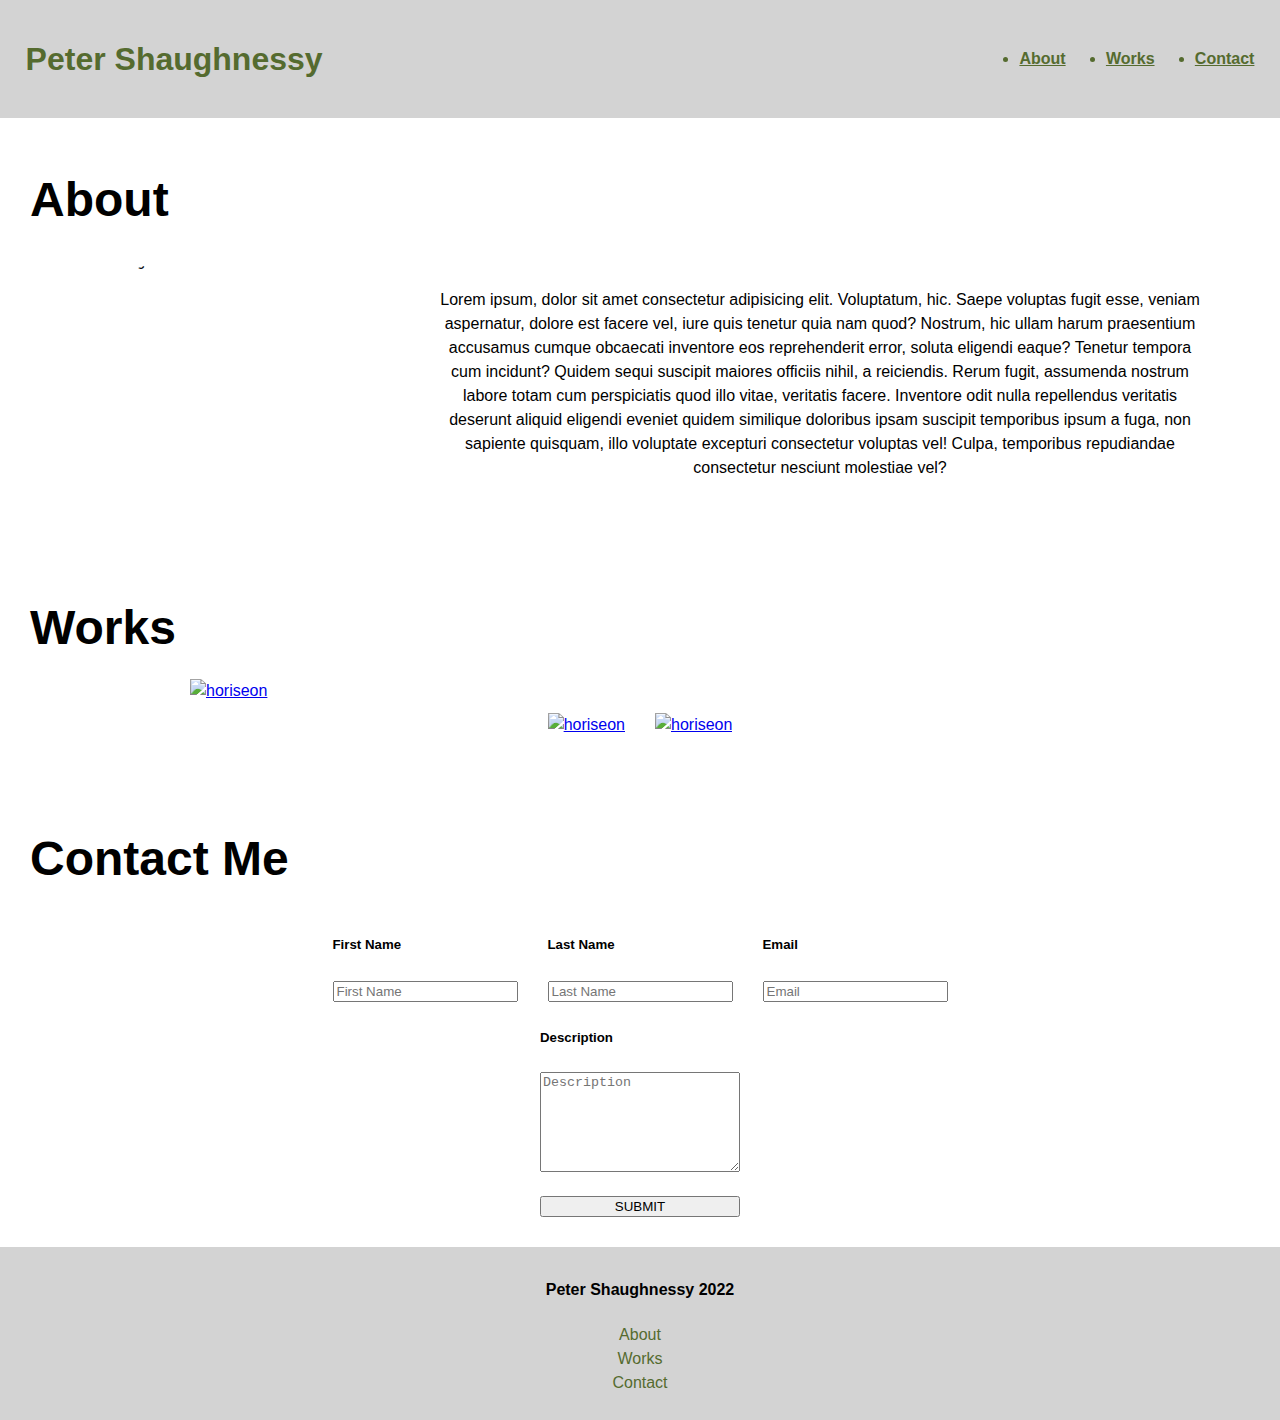
==== index.html @ f5f2b42d "created new assets folder" ====
<!DOCTYPE html>
<html lang="en">
  <head>
    
    <meta charset="UTF-8" />
    <meta http-equiv="X-UA-Compatible" content="IE=edge" />
    <meta name="viewport" content="width=device-width, initial-scale=1.0" />
    <link rel="stylesheet" href="./reset.style.css" />
    <link rel="stylesheet" href="./style.css" />
    <title>Peter Shaughnessy Portfolio</title>
  </head>
  <body>
    <header class="top header">
      <h1>Peter Shaughnessy</h1>
      <nav>
        <ul>
          <li><a href="#about">About</a></li>
          <li><a href="#works">Works</a></li>
          <li><a href="#contact">Contact</a></li>
        </ul>
      </nav>
    </header>

    <main>
      <section id="about">
        <h2>About</h2>
        <div class="img-info-container">
          <img
            class="profile-pic"
            src="https://st3.depositphotos.com/6672868/13701/v/450/depositphotos_137014128-stock-illustration-user-profile-icon.jpg"
            alt="profile pic"
          />
          <p class="about-info">
            Lorem ipsum, dolor sit amet consectetur adipisicing elit.
            Voluptatum, hic. Saepe voluptas fugit esse, veniam aspernatur,
            dolore est facere vel, iure quis tenetur quia nam quod? Nostrum, hic
            ullam harum praesentium accusamus cumque obcaecati inventore eos
            reprehenderit error, soluta eligendi eaque? Tenetur tempora cum
            incidunt? Quidem sequi suscipit maiores officiis nihil, a
            reiciendis. Rerum fugit, assumenda nostrum labore totam cum
            perspiciatis quod illo vitae, veritatis facere. Inventore odit nulla
            repellendus veritatis deserunt aliquid eligendi eveniet quidem
            similique doloribus ipsam suscipit temporibus ipsum a fuga, non
            sapiente quisquam, illo voluptate excepturi consectetur voluptas
            vel! Culpa, temporibus repudiandae consectetur nesciunt molestiae
            vel?
          </p>
        </div>
      </section>

      <section id="works">
        <h2>Works</h2>
        <a href="https://prnessy23.github.io/Marketing-refactoring/">
          <img
            class="horiseon-image"
            src="./assets/img/horiseon.png"
            alt="horiseon"
          />
        </a>

        <div class="project-container">
          <div>
            <a href="https://prnessy23.github.io/Marketing-refactoring/">
              <img
                class="other-image"
                src="./assets/img/online-reputation-management.jpg"
                alt="horiseon"
              />
            </a>
          </div>

          <div>
            <a href="https://prnessy23.github.io/Marketing-refactoring/">
              <img
                class="other-image"
                src="./assets/img/search-engine-optimization.jpg"
                alt="horiseon"
              />
            </a>
          </div>
        </div>
      </section>

      <section id="contact">
        <h2>Contact Me</h2>
        <div class="contact-container">
          <div>
            <h5>First Name</h5>
            <input type="text" placeholder="First Name" />
          </div>
          <div>
            <h5>Last Name</h5>
            <input type="text" placeholder="Last Name" />
          </div>
          <div>
            <h5>Email</h5>
            <input type="text" placeholder="Email" />
          </div>
        </div>
        <div class="contact-des">
          <h5>Description</h5>
          <textarea placeholder="Description"></textarea>
          <br/>
          <button>SUBMIT</button>
        </div>
        
      </section>
    </main>

    <footer class="footer">
      <h4>Peter Shaughnessy 2022</h4>
      <div>
        <ul>
          <li><a href="#about">About</a></li>
          <li><a href="#works">Works</a></li>
          <li><a href="#contact">Contact</a></li>
        </ul>
      </div>
    </footer>
  </body>
</html>
---- style.css ----
html {
  font-size: 100%;
  line-height: 1.5rem;
  box-sizing: border-box;
  font-family: Arial, Helvetica, sans-serif;
  // Added height to 100% of page
}

body {
  margin: auto;
  padding: 0;
  min-height: 100%;
  min-width: 100%;
  background-image: url("./img/IMG_4640.jpeg");
  background-position: center;
  background-size: cover;
  background-repeat: no-repeat;
}

*,
*::before,
*::after {
  box-sizing: inherit;
}
img,
image {
  width: 100%;
  height: auto;
  display: block;
}

header {
  display: flex;
  justify-content: space-between;
  align-items: center;
  padding: 2%;
  background-color: lightgray;
  color: darkolivegreen;
}

h1 {
  font-size: 200%;
}

h2 {
  font-size: 300%;
}
nav ul {
  display: flex;
  justify-content: space-between;
  min-width: 275px;
}

nav a {
  color: darkolivegreen;
  font-weight: bold;
  text-shadow: none;
}

#about {
  padding: 30px;
}

.img-info-container {
  display: flex;
  gap: 30px;
  justify-content: space-evenly;
  flex-wrap: wrap;
}

.profile-pic {
  max-width: 300px;
  border-radius: 50%;
}

.about-info {
  width: 80%;
  max-width: 800px;
  background-color: rgb(255, 255, 255, 0.5);
  padding: 20px;
  text-align: center;
  border-radius: 10px;
}

#works {
  padding: 30px;
}

.works-info {
  width: 80%;
  max-width: 800px;
  padding: 20px;
  text-align: center;
  border-radius: 10px;
}

.horiseon-image {
  width: 80%;
  max-width: 900px;
  margin: 0 auto;
}

.other-image {
  width: 100%;
  max-width: 400px;
  margin: 10px auto;
}

.project-container {
  display: flex;
  flex-wrap: wrap;
  justify-content: center;
  gap: 30px;
}

#contact {
  padding: 30px;
}

.contact-container {
  display: flex;
  flex-wrap: wrap;
  justify-content: center;
  gap: 30px;
}

.contact-des {
  display: flex;
  flex-direction: column;
  max-width: 200px;
  justify-content: center;
  margin: 0 auto;
}

.contact-des textarea {
  height: 100px;
}

.footer {
  text-align: center;
  background-color: lightgrey;
  margin-bottom: 0;
  padding: 10px 0 25px 0;
}

.footer div ul {
  list-style-type: none;
  padding: 0;
  margin: 0;
}

.footer div ul li a {
  text-decoration: none;
  color: darkolivegreen;
}
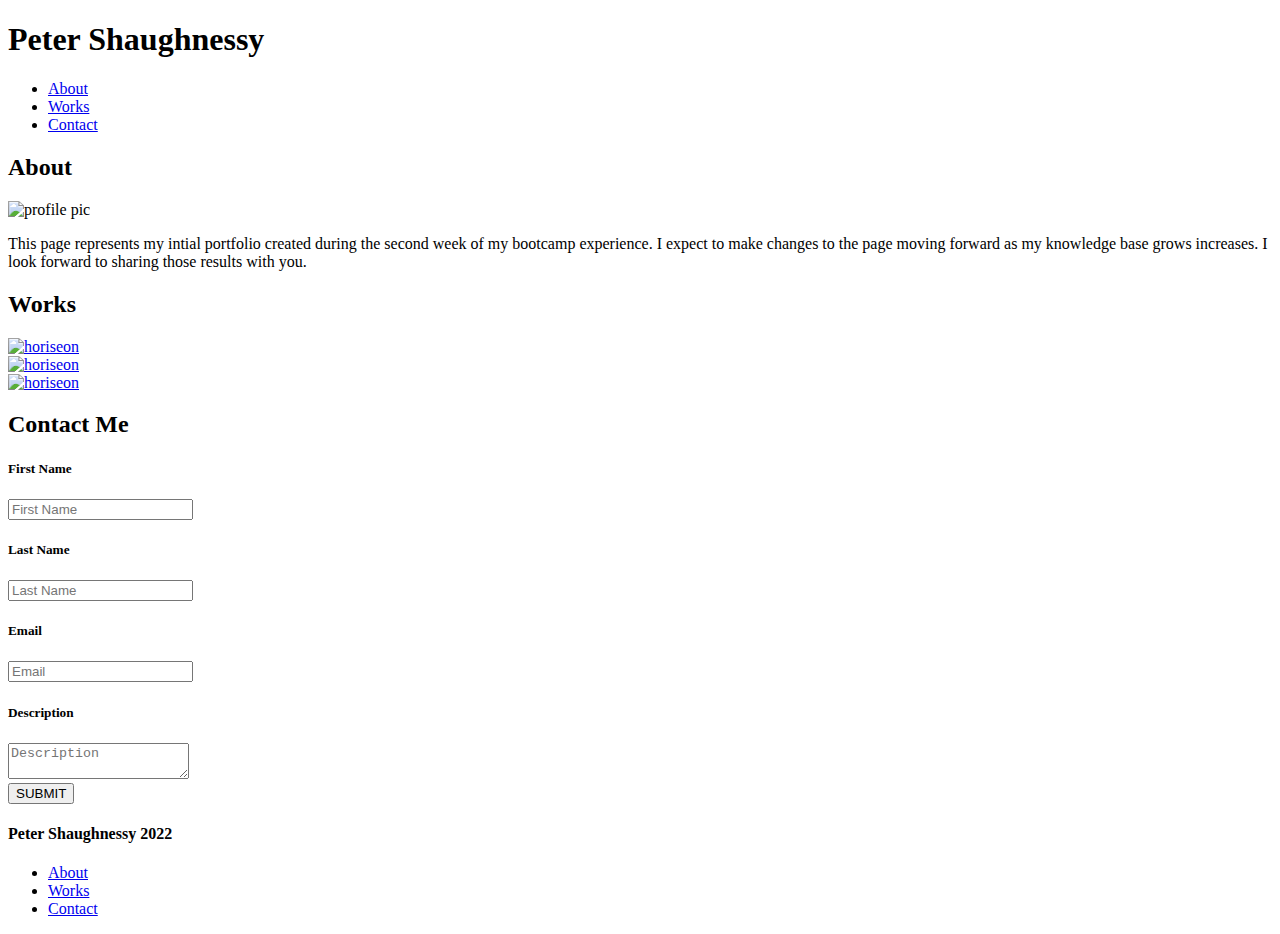
==== commit 1385cc56: "amended readme" ====
--- a/index.html
+++ b/index.html
@@ -5,8 +5,8 @@
     <meta charset="UTF-8" />
     <meta http-equiv="X-UA-Compatible" content="IE=edge" />
     <meta name="viewport" content="width=device-width, initial-scale=1.0" />
-    <link rel="stylesheet" href="./reset.style.css" />
-    <link rel="stylesheet" href="./style.css" />
+    <link rel="stylesheet" href="./Assets/style.css" />
+    <link rel="stylesheet" href="./Assets/reset.style.css" />
     <title>Peter Shaughnessy Portfolio</title>
   </head>
   <body>
@@ -31,20 +31,8 @@
             alt="profile pic"
           />
           <p class="about-info">
-            Lorem ipsum, dolor sit amet consectetur adipisicing elit.
-            Voluptatum, hic. Saepe voluptas fugit esse, veniam aspernatur,
-            dolore est facere vel, iure quis tenetur quia nam quod? Nostrum, hic
-            ullam harum praesentium accusamus cumque obcaecati inventore eos
-            reprehenderit error, soluta eligendi eaque? Tenetur tempora cum
-            incidunt? Quidem sequi suscipit maiores officiis nihil, a
-            reiciendis. Rerum fugit, assumenda nostrum labore totam cum
-            perspiciatis quod illo vitae, veritatis facere. Inventore odit nulla
-            repellendus veritatis deserunt aliquid eligendi eveniet quidem
-            similique doloribus ipsam suscipit temporibus ipsum a fuga, non
-            sapiente quisquam, illo voluptate excepturi consectetur voluptas
-            vel! Culpa, temporibus repudiandae consectetur nesciunt molestiae
-            vel?
-          </p>
+            This page represents my intial portfolio created during the second week of my bootcamp experience. I expect to make changes to the page moving forward as my knowledge base grows increases. I look forward to sharing those results with you. 
+           </p>
         </div>
       </section>
 
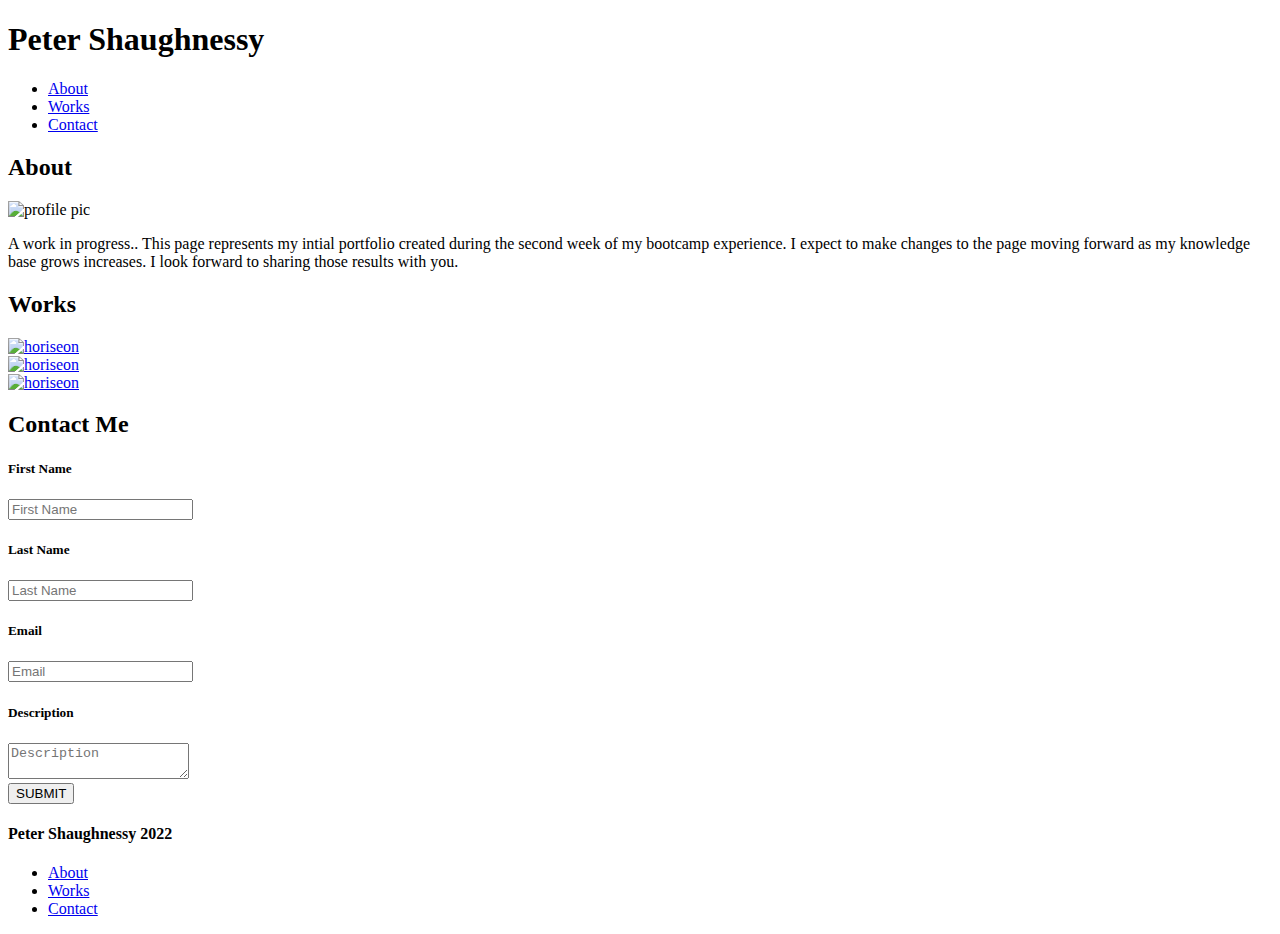
==== commit d9e8c573: "readme" ====
--- a/index.html
+++ b/index.html
@@ -31,6 +31,7 @@
             alt="profile pic"
           />
           <p class="about-info">
+            A work in progress..
             This page represents my intial portfolio created during the second week of my bootcamp experience. I expect to make changes to the page moving forward as my knowledge base grows increases. I look forward to sharing those results with you. 
            </p>
         </div>
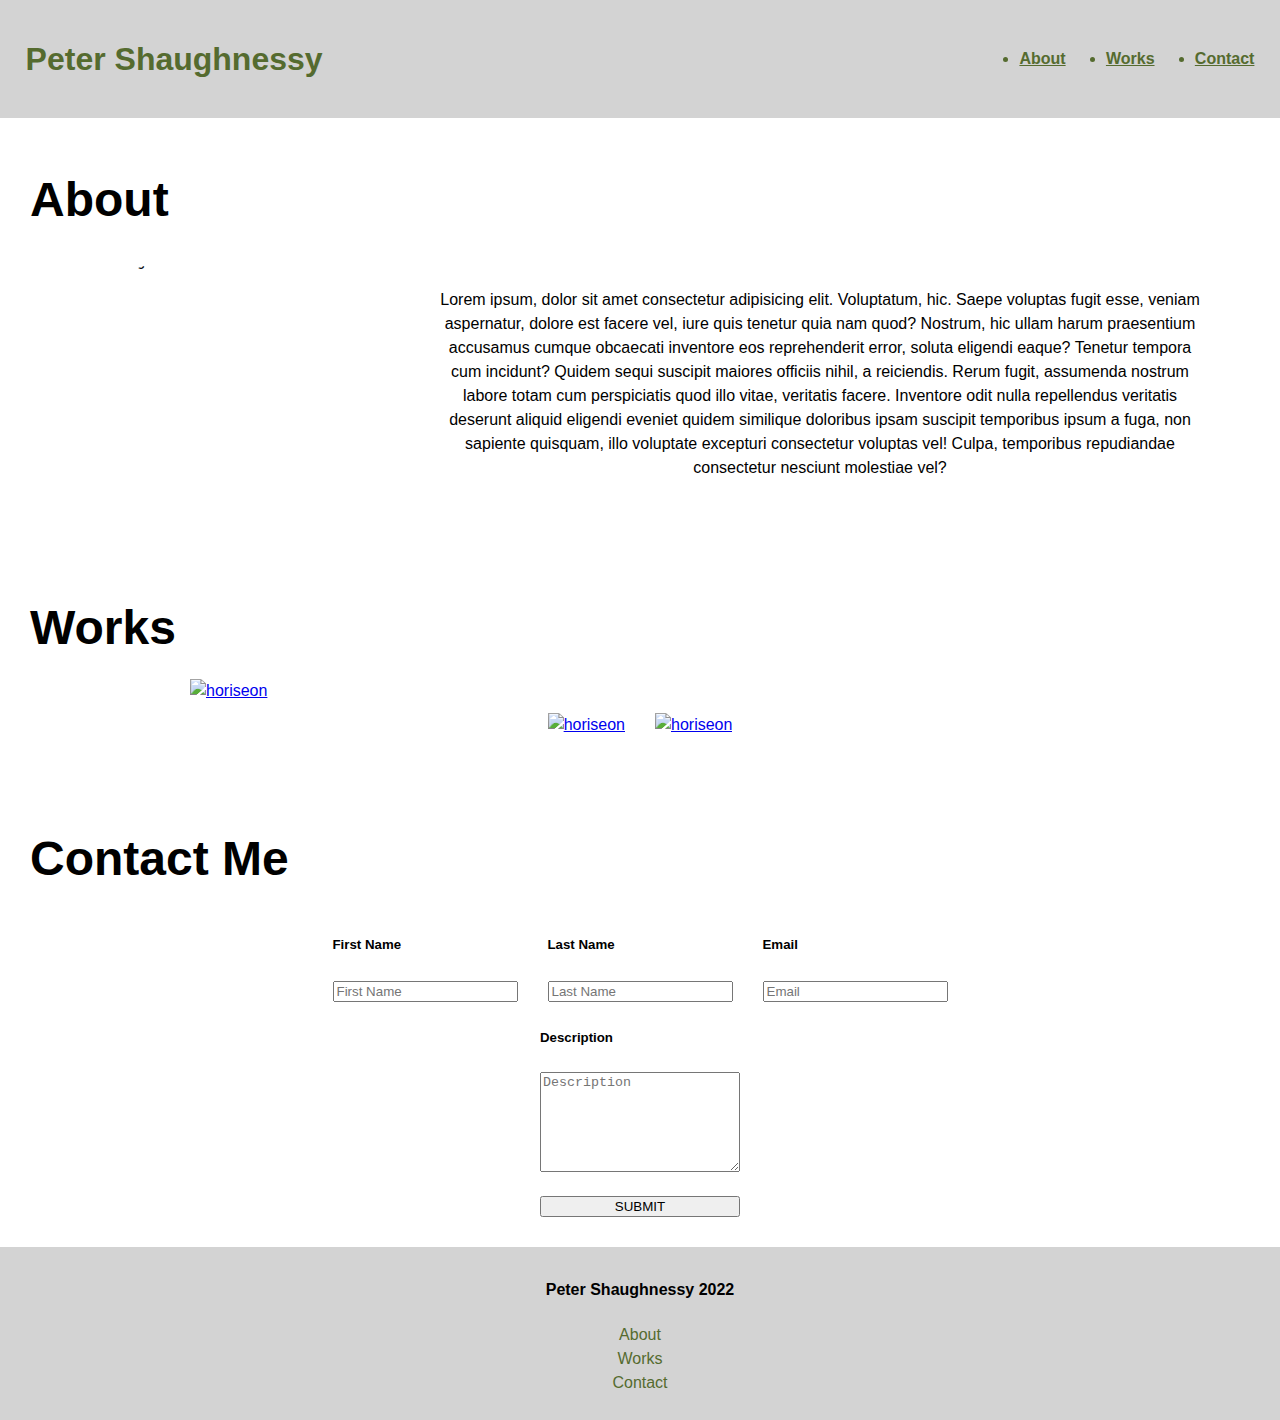
==== commit 843ffb6b: "moved html from assets folder" ====
--- a/index.html
+++ b/index.html
@@ -1,12 +1,11 @@
 <!DOCTYPE html>
 <html lang="en">
   <head>
-    
     <meta charset="UTF-8" />
     <meta http-equiv="X-UA-Compatible" content="IE=edge" />
     <meta name="viewport" content="width=device-width, initial-scale=1.0" />
-    <link rel="stylesheet" href="./Assets/style.css" />
-    <link rel="stylesheet" href="./Assets/reset.style.css" />
+    <link rel="stylesheet" href="reset.style.css" />
+    <link rel="stylesheet" href="style.css" />
     <title>Peter Shaughnessy Portfolio</title>
   </head>
   <body>
@@ -31,9 +30,20 @@
             alt="profile pic"
           />
           <p class="about-info">
-            A work in progress..
-            This page represents my intial portfolio created during the second week of my bootcamp experience. I expect to make changes to the page moving forward as my knowledge base grows increases. I look forward to sharing those results with you. 
-           </p>
+            Lorem ipsum, dolor sit amet consectetur adipisicing elit.
+            Voluptatum, hic. Saepe voluptas fugit esse, veniam aspernatur,
+            dolore est facere vel, iure quis tenetur quia nam quod? Nostrum, hic
+            ullam harum praesentium accusamus cumque obcaecati inventore eos
+            reprehenderit error, soluta eligendi eaque? Tenetur tempora cum
+            incidunt? Quidem sequi suscipit maiores officiis nihil, a
+            reiciendis. Rerum fugit, assumenda nostrum labore totam cum
+            perspiciatis quod illo vitae, veritatis facere. Inventore odit nulla
+            repellendus veritatis deserunt aliquid eligendi eveniet quidem
+            similique doloribus ipsam suscipit temporibus ipsum a fuga, non
+            sapiente quisquam, illo voluptate excepturi consectetur voluptas
+            vel! Culpa, temporibus repudiandae consectetur nesciunt molestiae
+            vel?
+          </p>
         </div>
       </section>
 
--- a/style.css
+++ b/style.css
@@ -0,0 +1,154 @@
+html {
+  font-size: 100%;
+  line-height: 1.5rem;
+  box-sizing: border-box;
+  font-family: Arial, Helvetica, sans-serif;
+}
+
+body {
+  margin: auto;
+  padding: 0;
+  min-height: 100%;
+  min-width: 100%;
+  background-image: url("./img/IMG_4640.jpeg");
+  background-position: center;
+  background-size: cover;
+  background-repeat: no-repeat;
+}
+
+*,
+*::before,
+*::after {
+  box-sizing: inherit;
+}
+img,
+image {
+  width: 100%;
+  height: auto;
+  display: block;
+}
+
+header {
+  display: flex;
+  justify-content: space-between;
+  align-items: center;
+  padding: 2%;
+  background-color: lightgray;
+  color: darkolivegreen;
+}
+
+h1 {
+  font-size: 200%;
+}
+
+h2 {
+  font-size: 300%;
+}
+nav ul {
+  display: flex;
+  justify-content: space-between;
+  min-width: 275px;
+}
+
+nav a {
+  color: darkolivegreen;
+  font-weight: bold;
+  text-shadow: none;
+}
+
+#about {
+  padding: 30px;
+}
+
+.img-info-container {
+  display: flex;
+  gap: 30px;
+  justify-content: space-evenly;
+  flex-wrap: wrap;
+}
+
+.profile-pic {
+  max-width: 300px;
+  border-radius: 50%;
+}
+
+.about-info {
+  width: 80%;
+  max-width: 800px;
+  background-color: rgb(255, 255, 255, 0.5);
+  padding: 20px;
+  text-align: center;
+  border-radius: 10px;
+}
+
+#works {
+  padding: 30px;
+}
+
+.works-info {
+  width: 80%;
+  max-width: 800px;
+  padding: 20px;
+  text-align: center;
+  border-radius: 10px;
+}
+
+.horiseon-image {
+  width: 80%;
+  max-width: 900px;
+  margin: 0 auto;
+}
+
+.other-image {
+  width: 100%;
+  max-width: 400px;
+  margin: 10px auto;
+}
+
+.project-container {
+  display: flex;
+  flex-wrap: wrap;
+  justify-content: center;
+  gap: 30px;
+}
+
+#contact {
+  padding: 30px;
+}
+
+.contact-container {
+  display: flex;
+  flex-wrap: wrap;
+  justify-content: center;
+  gap: 30px;
+}
+
+.contact-des {
+  display: flex;
+  flex-direction: column;
+  max-width: 200px;
+  justify-content: center;
+  margin: 0 auto;
+}
+
+.contact-des textarea {
+  height: 100px;
+}
+
+.footer {
+  text-align: center;
+  background-color: lightgrey;
+  margin-bottom: 0;
+  padding: 10px 0 25px 0;
+}
+
+.footer div ul {
+  list-style-type: none;
+  padding: 0;
+  margin: 0;
+}
+
+.footer div ul li a {
+  text-decoration: none;
+  color: darkolivegreen;
+}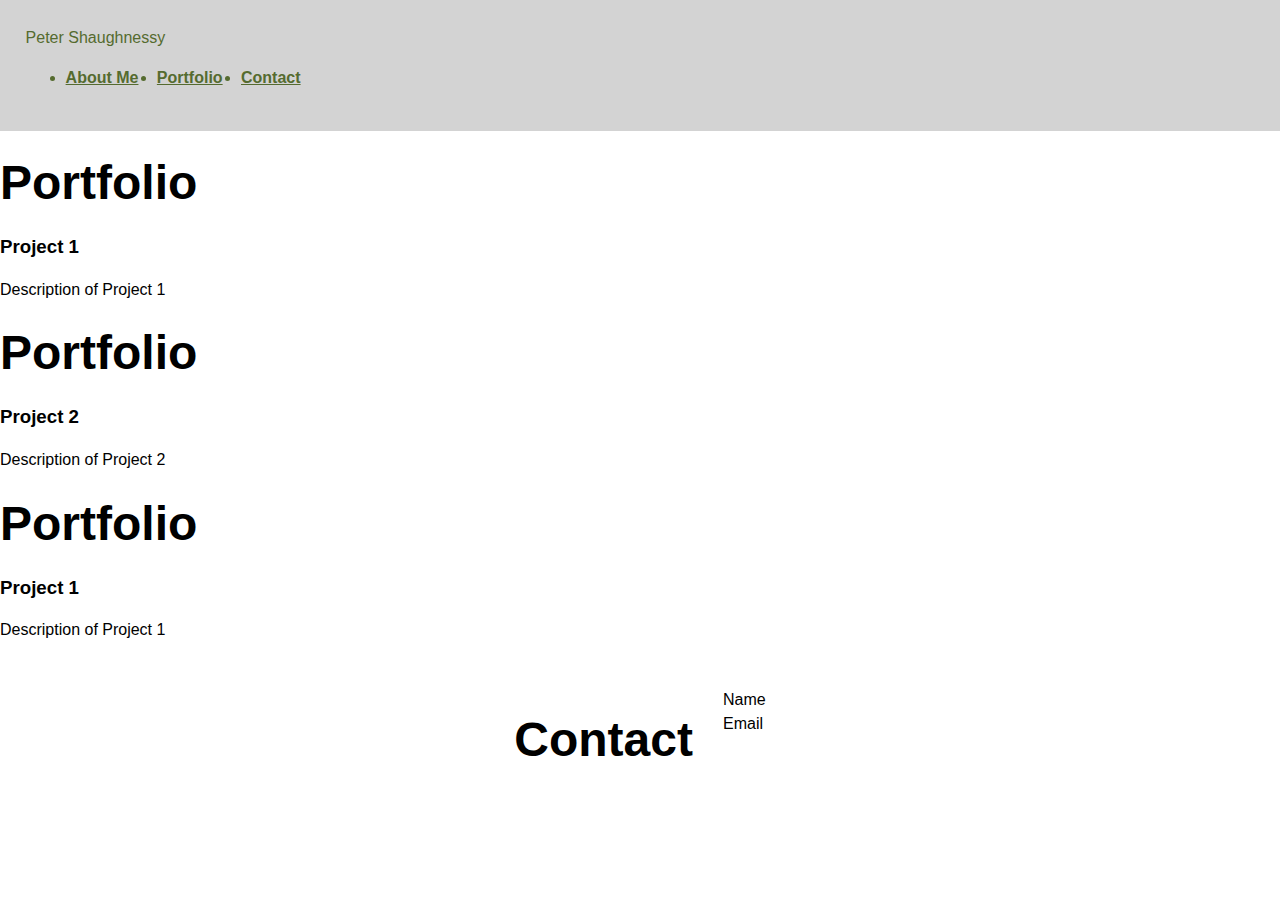
==== commit 0e517d64: "trying new html and css code" ====
--- a/index.html
+++ b/index.html
@@ -1,120 +1,69 @@
 <!DOCTYPE html>
-<html lang="en">
+<html>
   <head>
-    <meta charset="UTF-8" />
-    <meta http-equiv="X-UA-Compatible" content="IE=edge" />
-    <meta name="viewport" content="width=device-width, initial-scale=1.0" />
-    <link rel="stylesheet" href="reset.style.css" />
-    <link rel="stylesheet" href="style.css" />
-    <title>Peter Shaughnessy Portfolio</title>
+    <meta charset="UTF-8">
+    <meta name="viewport" content="width=device-width, initial-scale=1.0">
+    <meta http-equiv="X-UA-Compatible" content="ie=edge">
+    <link rel="stylesheet" href= "assets/style.css">
+    <title>Peter Shaughnessy - Portfolio</title>
   </head>
   <body>
-    <header class="top header">
-      <h1>Peter Shaughnessy</h1>
-      <nav>
-        <ul>
-          <li><a href="#about">About</a></li>
-          <li><a href="#works">Works</a></li>
-          <li><a href="#contact">Contact</a></li>
-        </ul>
-      </nav>
+    <header>
+      <div class="header-container">
+        <div class="image">
+          <hi> Peter Shaughnessy</hi>
+          </div>
+          <nav>  
+          <ul> 
+            <li><a href="about me">About Me</a></li> 
+            <li><a href="portfolio">Portfolio</a></li> 
+            <li><a href="contact">Contact</a></li> 
+           </ul> 
+          </nav> 
+        </div>
     </header>
+    <main>
+      <section id="portfolio">
+        <div class="portfolio-container">
+          <h2>Portfolio</h2>
+          <div class="project">
+            <a href="project 1"></a>
+            <h3>Project 1</h3>
+              <p>Description of Project 1</p>
+          </div>
+          <div class="portfolio-container">
+            <h2>Portfolio</h2>
+            <div class="project">
+              <a href="project 2"></a>
+              <h3>Project 2</h3>
+                <p>Description of Project 2</p>
+                <div class="portfolio-container">
+                  <h2>Portfolio</h2>
+                  <div class="project">
+                    <a href="project 1"></a>
+                    <h3>Project 1</h3>
+                      <p>Description of Project 1</p>
+                  </div>
+                  <section id="contact">
+                    <div class="contact-container">
+                      <h2>Contact</h2>
+                      <form id="contact-form">
+                        <div class="form-field">
+                          <label for ="name">Name</label>
+                          <form id="contact-form">
+                            <div class="form-field">
+                              <label for ="email">Email</label>
+                             </div>
 
-    <main>
-      <section id="about">
-        <h2>About</h2>
-        <div class="img-info-container">
-          <img
-            class="profile-pic"
-            src="https://st3.depositphotos.com/6672868/13701/v/450/depositphotos_137014128-stock-illustration-user-profile-icon.jpg"
-            alt="profile pic"
-          />
-          <p class="about-info">
-            Lorem ipsum, dolor sit amet consectetur adipisicing elit.
-            Voluptatum, hic. Saepe voluptas fugit esse, veniam aspernatur,
-            dolore est facere vel, iure quis tenetur quia nam quod? Nostrum, hic
-            ullam harum praesentium accusamus cumque obcaecati inventore eos
-            reprehenderit error, soluta eligendi eaque? Tenetur tempora cum
-            incidunt? Quidem sequi suscipit maiores officiis nihil, a
-            reiciendis. Rerum fugit, assumenda nostrum labore totam cum
-            perspiciatis quod illo vitae, veritatis facere. Inventore odit nulla
-            repellendus veritatis deserunt aliquid eligendi eveniet quidem
-            similique doloribus ipsam suscipit temporibus ipsum a fuga, non
-            sapiente quisquam, illo voluptate excepturi consectetur voluptas
-            vel! Culpa, temporibus repudiandae consectetur nesciunt molestiae
-            vel?
-          </p>
+                      </form>
+                    </div>
+                  </section>
+            </div>
         </div>
-      </section>
+</section>
+    
+    
+</body>
+</html>
 
-      <section id="works">
-        <h2>Works</h2>
-        <a href="https://prnessy23.github.io/Marketing-refactoring/">
-          <img
-            class="horiseon-image"
-            src="./assets/img/horiseon.png"
-            alt="horiseon"
-          />
-        </a>
-
-        <div class="project-container">
-          <div>
-            <a href="https://prnessy23.github.io/Marketing-refactoring/">
-              <img
-                class="other-image"
-                src="./assets/img/online-reputation-management.jpg"
-                alt="horiseon"
-              />
-            </a>
-          </div>
-
-          <div>
-            <a href="https://prnessy23.github.io/Marketing-refactoring/">
-              <img
-                class="other-image"
-                src="./assets/img/search-engine-optimization.jpg"
-                alt="horiseon"
-              />
-            </a>
-          </div>
-        </div>
-      </section>
-
-      <section id="contact">
-        <h2>Contact Me</h2>
-        <div class="contact-container">
-          <div>
-            <h5>First Name</h5>
-            <input type="text" placeholder="First Name" />
-          </div>
-          <div>
-            <h5>Last Name</h5>
-            <input type="text" placeholder="Last Name" />
-          </div>
-          <div>
-            <h5>Email</h5>
-            <input type="text" placeholder="Email" />
-          </div>
-        </div>
-        <div class="contact-des">
-          <h5>Description</h5>
-          <textarea placeholder="Description"></textarea>
-          <br/>
-          <button>SUBMIT</button>
-        </div>
-        
-      </section>
-    </main>
-
-    <footer class="footer">
-      <h4>Peter Shaughnessy 2022</h4>
-      <div>
-        <ul>
-          <li><a href="#about">About</a></li>
-          <li><a href="#works">Works</a></li>
-          <li><a href="#contact">Contact</a></li>
-        </ul>
-      </div>
-    </footer>
-  </body>
-</html>
+  --- a/assets/style.css
+++ b/assets/style.css
@@ -0,0 +1,155 @@
+html {
+  font-size: 100%;
+  line-height: 1.5rem;
+  box-sizing: border-box;
+  font-family: Arial, Helvetica, sans-serif;
+  // Added height to 100% of page
+}
+
+body {
+  margin: auto;
+  padding: 0;
+  min-height: 100%;
+  min-width: 100%;
+  background-image: url("./img/IMG_4640.jpeg");
+  background-position: center;
+  background-size: cover;
+  background-repeat: no-repeat;
+}
+
+*,
+*::before,
+*::after {
+  box-sizing: inherit;
+}
+img,
+image {
+  width: 100%;
+  height: auto;
+  display: block;
+}
+
+header {
+  display: flex;
+  justify-content: space-between;
+  align-items: center;
+  padding: 2%;
+  background-color: lightgray;
+  color: darkolivegreen;
+}
+
+h1 {
+  font-size: 200%;
+}
+
+h2 {
+  font-size: 300%;
+}
+nav ul {
+  display: flex;
+  justify-content: space-between;
+  min-width: 275px;
+}
+
+nav a {
+  color: darkolivegreen;
+  font-weight: bold;
+  text-shadow: none;
+}
+
+#about {
+  padding: 30px;
+}
+
+.img-info-container {
+  display: flex;
+  gap: 30px;
+  justify-content: space-evenly;
+  flex-wrap: wrap;
+}
+
+.profile-pic {
+  max-width: 300px;
+  border-radius: 50%;
+}
+
+.about-info {
+  width: 80%;
+  max-width: 800px;
+  background-color: rgb(255, 255, 255, 0.5);
+  padding: 20px;
+  text-align: center;
+  border-radius: 10px;
+}
+
+#works {
+  padding: 30px;
+}
+
+.works-info {
+  width: 80%;
+  max-width: 800px;
+  padding: 20px;
+  text-align: center;
+  border-radius: 10px;
+}
+
+.horiseon-image {
+  width: 80%;
+  max-width: 900px;
+  margin: 0 auto;
+}
+
+.other-image {
+  width: 100%;
+  max-width: 400px;
+  margin: 10px auto;
+}
+
+.project-container {
+  display: flex;
+  flex-wrap: wrap;
+  justify-content: center;
+  gap: 30px;
+}
+
+#contact {
+  padding: 30px;
+}
+
+.contact-container {
+  display: flex;
+  flex-wrap: wrap;
+  justify-content: center;
+  gap: 30px;
+}
+
+.contact-des {
+  display: flex;
+  flex-direction: column;
+  max-width: 200px;
+  justify-content: center;
+  margin: 0 auto;
+}
+
+.contact-des textarea {
+  height: 100px;
+}
+
+.footer {
+  text-align: center;
+  background-color: lightgrey;
+  margin-bottom: 0;
+  padding: 10px 0 25px 0;
+}
+
+.footer div ul {
+  list-style-type: none;
+  padding: 0;
+  margin: 0;
+}
+
+.footer div ul li a {
+  text-decoration: none;
+  color: darkolivegreen;
+}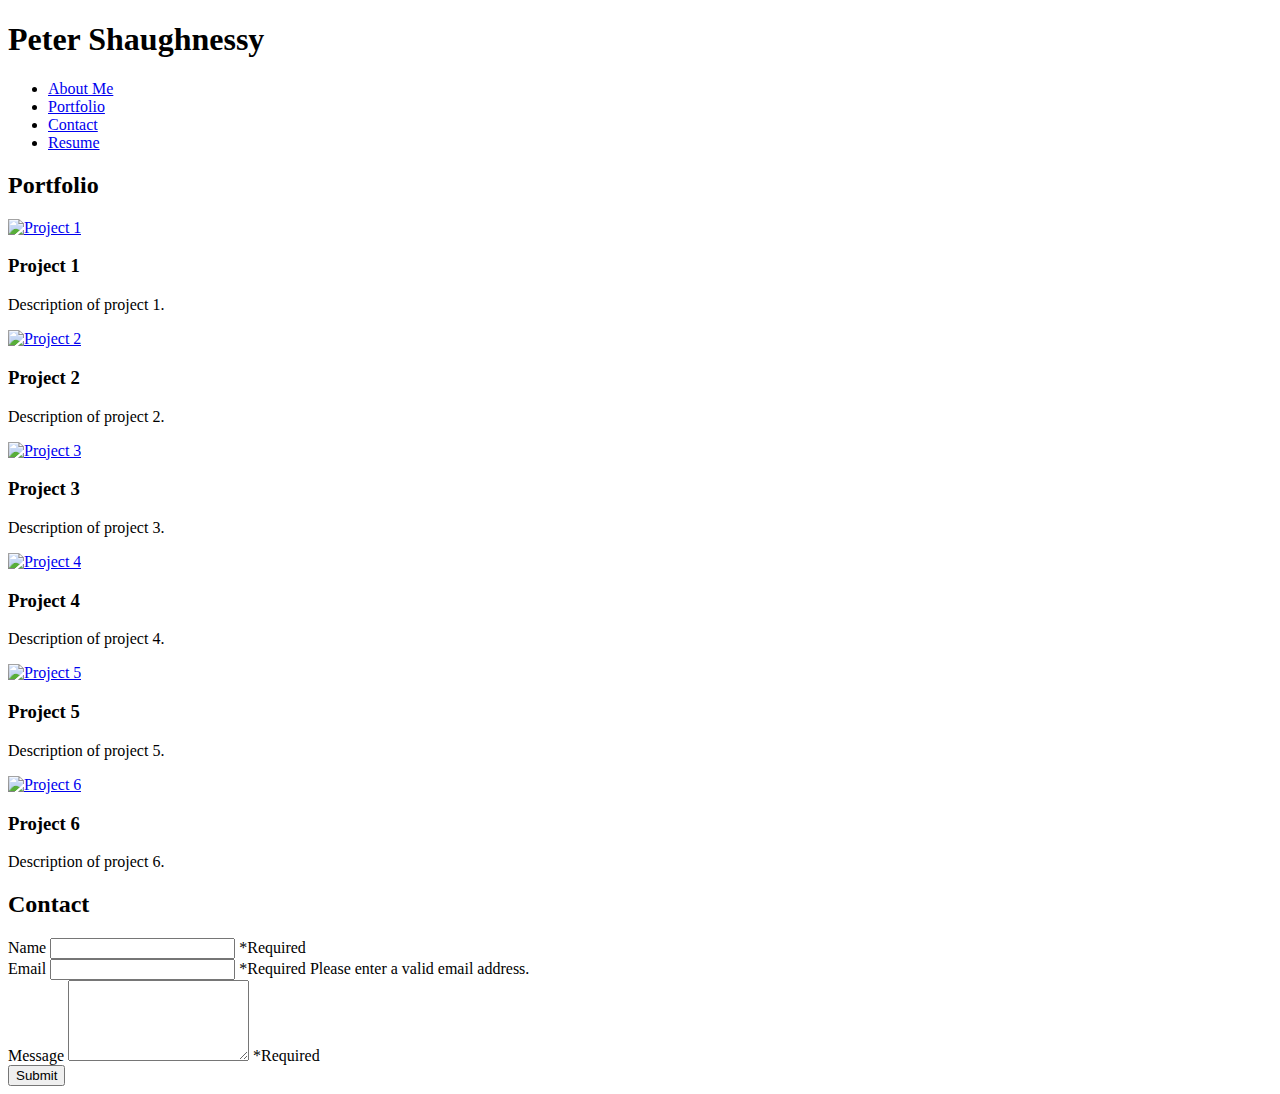
==== commit ed6be37d: "changes to html and css" ====
--- a/index.html
+++ b/index.html
@@ -2,68 +2,92 @@
 <html>
   <head>
     <meta charset="UTF-8">
-    <meta name="viewport" content="width=device-width, initial-scale=1.0">
-    <meta http-equiv="X-UA-Compatible" content="ie=edge">
-    <link rel="stylesheet" href= "assets/style.css">
     <title>Peter Shaughnessy - Portfolio</title>
+    <link rel="stylesheet" href="assets/css/style.css">
+    
+    <link rel="shortcut icon" href="favicon.ico" type="image/x-icon">
   </head>
   <body>
-    <header>
-      <div class="header-container">
-        <div class="image">
-          <hi> Peter Shaughnessy</hi>
+      <header>
+        <div class="header-container">
+          <div class="logo">
+            <h1>Peter Shaughnessy</h1>
           </div>
-          <nav>  
-          <ul> 
-            <li><a href="about me">About Me</a></li> 
-            <li><a href="portfolio">Portfolio</a></li> 
-            <li><a href="contact">Contact</a></li> 
-           </ul> 
-          </nav> 
+          <nav>
+            <ul>
+              <li><a href="#about-me">About Me</a></li>
+              <li><a href="#portfolio">Portfolio</a></li>
+              <li><a href="#contact">Contact</a></li>
+              <li><a href="#resume">Resume</a></li>
+            </ul>
+          </nav>
         </div>
-    </header>
+      </header>
+      
     <main>
       <section id="portfolio">
         <div class="portfolio-container">
           <h2>Portfolio</h2>
           <div class="project">
-            <a href="project 1"></a>
+            <a href="project-1.html"><img src="images/portfolio-image-1.jpg" alt="Project 1"></a>
             <h3>Project 1</h3>
-              <p>Description of Project 1</p>
+            <p>Description of project 1.</p>
           </div>
-          <div class="portfolio-container">
-            <h2>Portfolio</h2>
-            <div class="project">
-              <a href="project 2"></a>
-              <h3>Project 2</h3>
-                <p>Description of Project 2</p>
-                <div class="portfolio-container">
-                  <h2>Portfolio</h2>
-                  <div class="project">
-                    <a href="project 1"></a>
-                    <h3>Project 1</h3>
-                      <p>Description of Project 1</p>
-                  </div>
-                  <section id="contact">
-                    <div class="contact-container">
-                      <h2>Contact</h2>
-                      <form id="contact-form">
-                        <div class="form-field">
-                          <label for ="name">Name</label>
-                          <form id="contact-form">
-                            <div class="form-field">
-                              <label for ="email">Email</label>
-                             </div>
-
-                      </form>
-                    </div>
-                  </section>
+          <div class="project">
+            <a href="project-2.html"><img src="images/portfolio-image-2.jpg" alt="Project 2"></a>
+            <h3>Project 2</h3>
+            <p>Description of project 2.</p>
+          </div>
+          <div class="project">
+            <a href="project-3.html"><img src="images/portfolio-image-3.jpg" alt="Project 3"></a>
+            <h3>Project 3</h3>
+            <p>Description of project 3.</p>
+          </div>
+          <div class="project">
+            <a href="project-4.html"><img src="images/portfolio-image-4.jpg" alt="Project 4"></a>
+            <h3>Project 4</h3>
+            <p>Description of project 4.</p>
+          </div>
+          <div class="project">
+            <a href="project-5.html"><img src="images/portfolio-image-5.jpg" alt="Project 5"></a>
+            <h3>Project 5</h3>
+            <p>Description of project 5.</p>
+          </div>
+          <div class="project">
+            <a href="project-6.html"><img src="images/portfolio-image-6.jpg" alt="Project 6"></a>
+            <h3>Project 6</h3>
+            <p>Description of project 6.</p>
+          </div>
+        </div>
+      </section>
+       </main>
+    <footer>
+      <section id="contact">
+        <div class="contact-container">
+          <h2>Contact</h2>
+          <form id="contact-form" method="post" action="submit-form.php">
+            <div class="form-field">
+              <label for="name">Name</label>
+              <input type="text" id="name" name="name" required>
+              <span class="form-field-required">*Required</span>
             </div>
+            <div class="form-field">
+              <label for="email">Email</label>
+              <input type="email" id="email" name="email" required>
+              <span class="form-field-required">*Required</span>
+              <span class="form-field-error">Please enter a valid email address.</span>
+            </div>
+            <div class="form-field">
+              <label for="message">Message</label>
+              <textarea id="message" name="message" rows="5" required></textarea>
+              <span class="form-field-required">*Required</span>
+            </div>
+            <button type="submit">Submit</button>
+          </form>
         </div>
-</section>
-    
-    
-</body>
+      </section>
+      
+    </footer>
+    <script src="js/app.js"></script>
+  </body>
 </html>
-
-  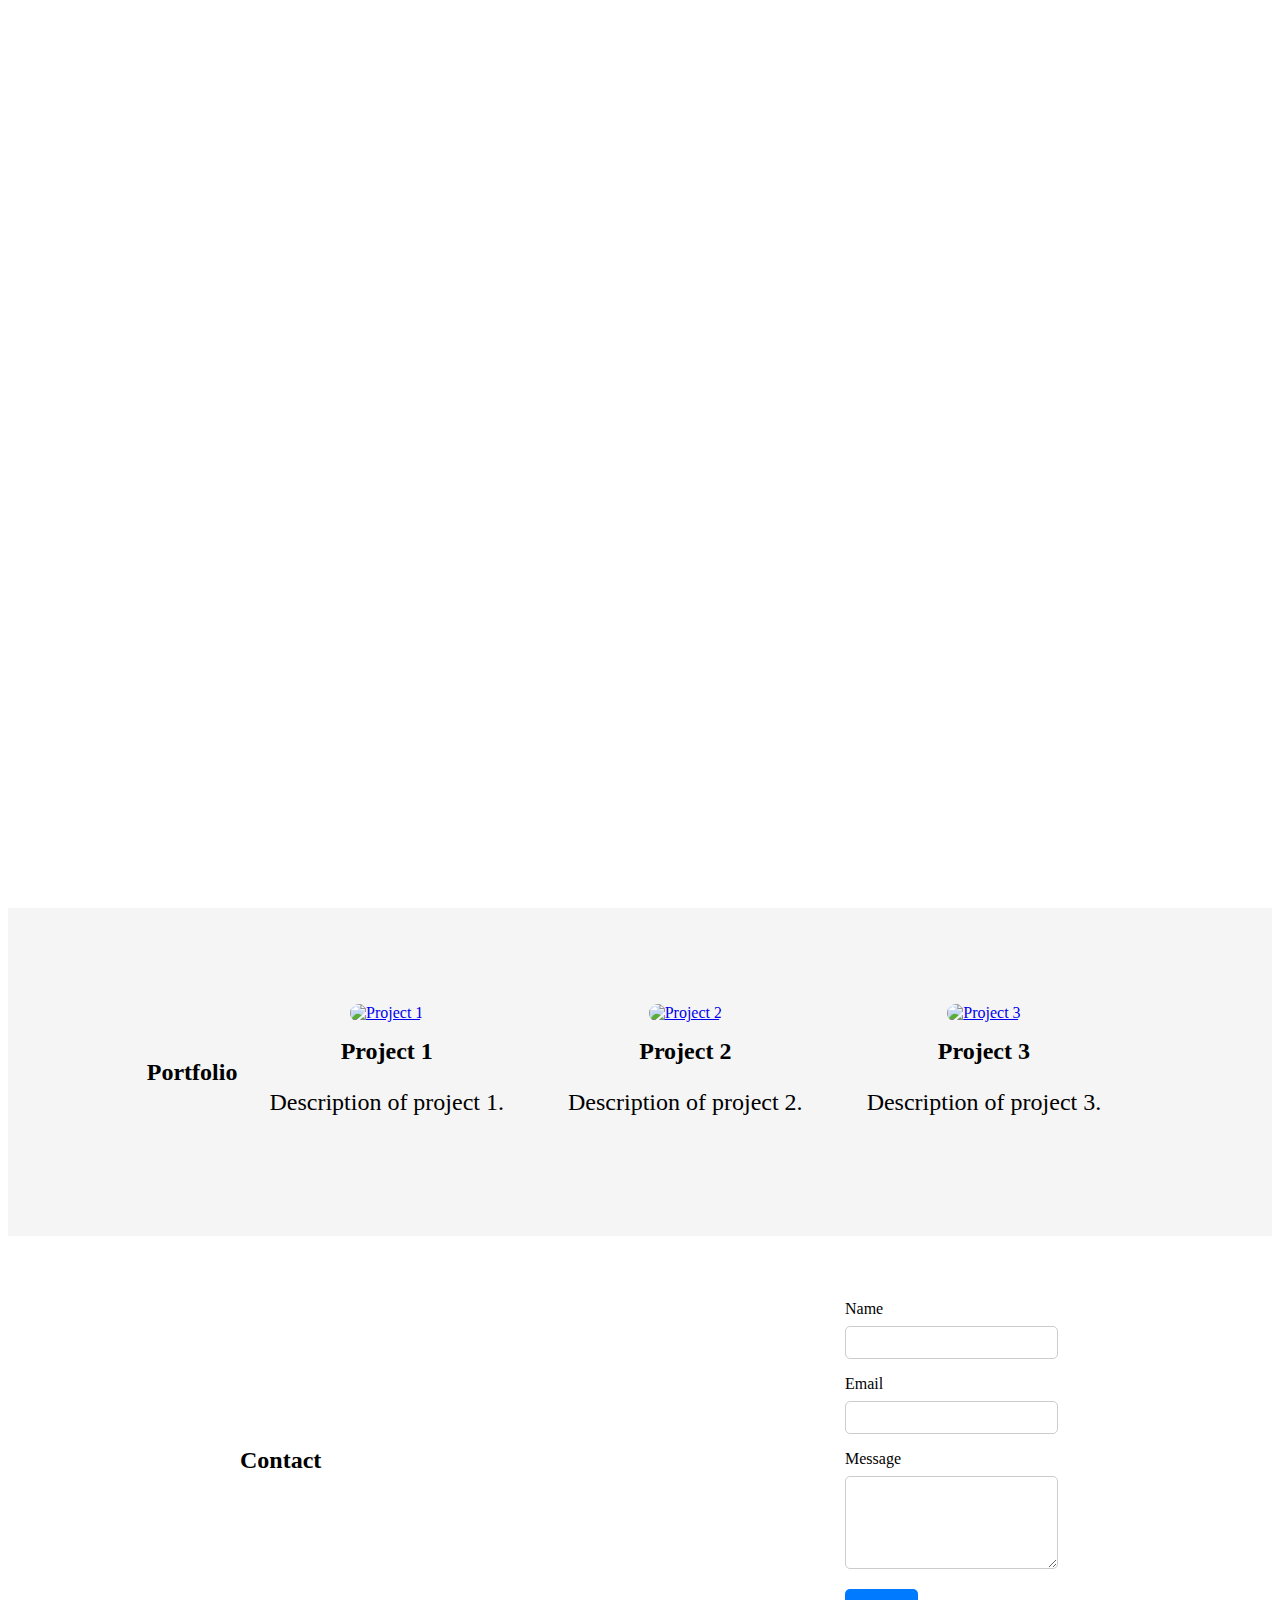
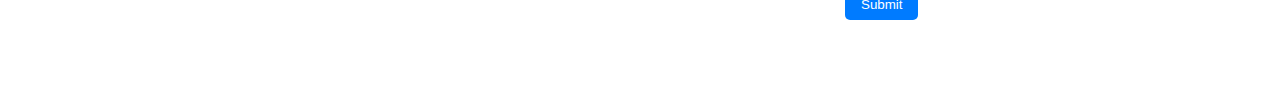
==== commit b0d0c15b: "changes to css" ====
--- a/index.html
+++ b/index.html
@@ -3,13 +3,12 @@
   <head>
     <meta charset="UTF-8">
     <title>Peter Shaughnessy - Portfolio</title>
-    <link rel="stylesheet" href="assets/css/style.css">
-    
+    <link rel="stylesheet" href="style.css">
+
     <link rel="shortcut icon" href="favicon.ico" type="image/x-icon">
   </head>
   <body>
       <header>
-        <div class="header-container">
           <div class="logo">
             <h1>Peter Shaughnessy</h1>
           </div>
@@ -17,11 +16,9 @@
             <ul>
               <li><a href="#about-me">About Me</a></li>
               <li><a href="#portfolio">Portfolio</a></li>
-              <li><a href="#contact">Contact</a></li>
               <li><a href="#resume">Resume</a></li>
             </ul>
           </nav>
-        </div>
       </header>
       
     <main>
@@ -42,21 +39,6 @@
             <a href="project-3.html"><img src="images/portfolio-image-3.jpg" alt="Project 3"></a>
             <h3>Project 3</h3>
             <p>Description of project 3.</p>
-          </div>
-          <div class="project">
-            <a href="project-4.html"><img src="images/portfolio-image-4.jpg" alt="Project 4"></a>
-            <h3>Project 4</h3>
-            <p>Description of project 4.</p>
-          </div>
-          <div class="project">
-            <a href="project-5.html"><img src="images/portfolio-image-5.jpg" alt="Project 5"></a>
-            <h3>Project 5</h3>
-            <p>Description of project 5.</p>
-          </div>
-          <div class="project">
-            <a href="project-6.html"><img src="images/portfolio-image-6.jpg" alt="Project 6"></a>
-            <h3>Project 6</h3>
-            <p>Description of project 6.</p>
           </div>
         </div>
       </section>
--- a/style.css
+++ b/style.css
@@ -0,0 +1,229 @@
+header {
+  background: url('../images/header-image.jpg') no-repeat center center fixed;
+  background-size: cover;
+  height: 100vh;
+  display: flex;
+  justify-content: space-between;
+  align-items: center;
+  padding: 0 2rem;
+}
+
+.logo h1 {
+  font-size: 3rem;
+  color: #fff;
+  margin: 0;
+}
+
+nav {
+  margin: 0;
+}
+
+nav ul {
+  list-style: none;
+  margin: 0;
+  padding: 0;
+  display: flex;
+  align-items: center;
+}
+
+nav li {
+  margin-left: 2rem;
+}
+
+nav a {
+  font-size: 1.5rem;
+  color: #fff;
+  text-decoration: none;
+  transition: color 0.3s ease;
+}
+
+nav a:hover {
+  color: #0069d9;
+}
+
+/* Portfolio styles */
+section#portfolio {
+  padding: 4rem 0;
+  background-color: #f5f5f5;
+}
+
+.portfolio-container {
+  max-width: 1000px;
+  margin: 0 auto;
+  display: flex;
+  flex-wrap: wrap;
+  justify-content: center;
+  align-items: center;
+}
+
+.project {
+  margin: 2rem;
+  max-width: 300px;
+  text-align: center;
+}
+
+.project img {
+  max-width: 100%;
+  height: auto;
+  border-radius: 10px;
+}
+
+.project h3 {
+  font-size: 1.5rem;
+  margin: 1rem 0 0.5rem 0;
+}
+
+.project p {
+  font-size: 1.5rem;
+}
+/* Contact styles */
+footer {
+  padding: 4rem 0;
+  background-color: #fff;
+}
+
+.contact-container {
+  max-width: 800px;
+  margin: 0 auto;
+  display: flex;
+  flex-wrap: wrap;
+  justify-content: space-between;
+  align-items: center;
+}
+
+.form-field {
+  width: 100%;
+  margin-bottom: 1rem;
+}
+
+label {
+  display: block;
+  margin-bottom: 0.5rem;
+}
+
+input[type="text"],
+input[type="email"],
+textarea {
+  width: 100%;
+  padding: 0.5rem;
+  border: 1px solid #ccc;
+  border-radius: 5px;
+}
+
+.form-field-required {
+  color: #f00;
+  margin-left: 0.5rem;
+  display: none;
+}
+
+.form-field-error {
+  color: #f00;
+  margin-left: 0.5rem;
+  display: none;
+}
+
+button[type="submit"] {
+  background-color: #007bff;
+  color: #fff;
+  padding: 0.5rem 1rem;
+  border: none;
+  border-radius: 5px;
+  cursor: pointer;
+  transition: background-color 0.3s ease;
+}
+
+button[type="submit"]:hover {
+  background-color: #0069d9;
+}
+
+
+
+
+
+
+
+
+
+
+
+
+
+
+
+
+
+
+
+
+
+
+
+
+
+
+
+
+
+
+
+
+
+
+
+
+
+
+
+
+
+
+
+
+
+
+
+
+
+
+
+
+
+
+
+
+
+
+
+
+
+
+
+
+
+
+
+
+
+
+
+
+
+
+
+
+
+
+
+
+
+
+
+
+
+
+
+
+
+
+
+
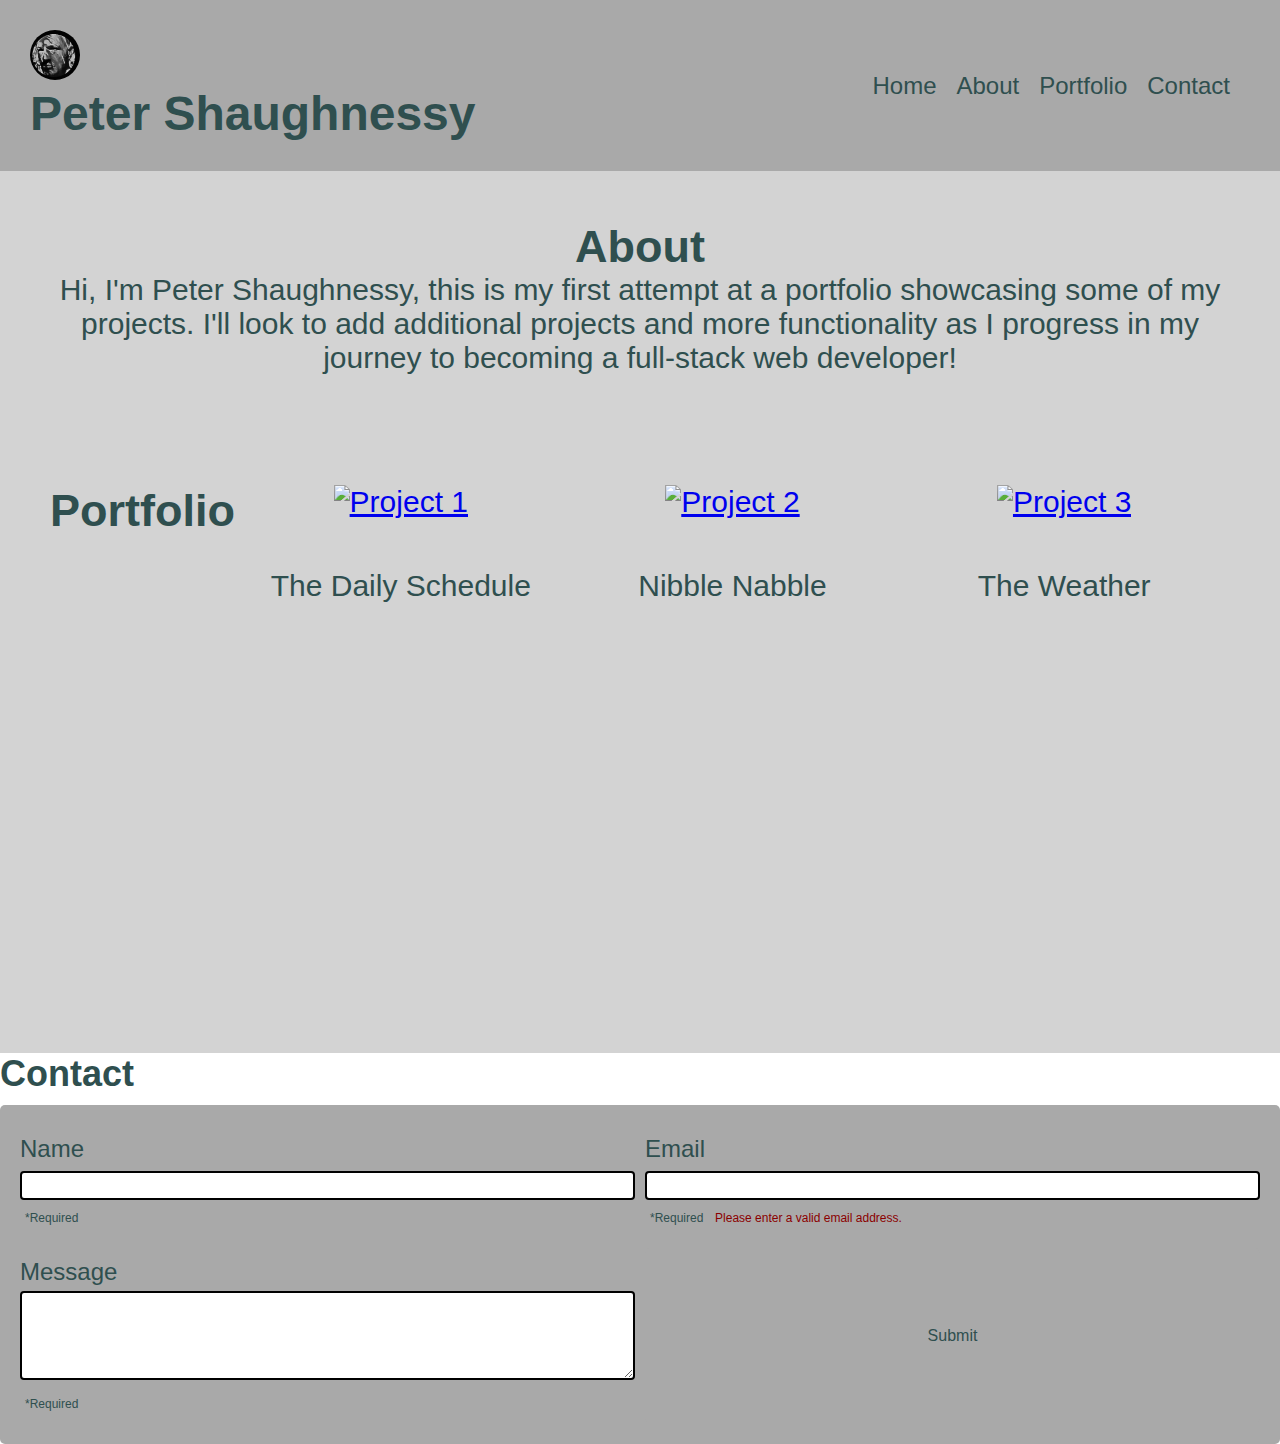
==== commit db7bbb2a: "css styling" ====
--- a/index.html
+++ b/index.html
@@ -3,56 +3,59 @@
   <head>
     <meta charset="UTF-8">
     <title>Peter Shaughnessy - Portfolio</title>
-    <link rel="stylesheet" href="style.css">
+    <link rel="stylesheet" type="text/css" href="assets/css/style.css">
 
-    <link rel="shortcut icon" href="favicon.ico" type="image/x-icon">
-  </head>
+ </head>
   <body>
-      <header>
-          <div class="logo">
+      <header id="header">
+          <div id="logo">
+            <img src="./assets/image/Image.jpeg" alt="image">
             <h1>Peter Shaughnessy</h1>
           </div>
-          <nav>
+          <nav id="nav">
             <ul>
-              <li><a href="#about-me">About Me</a></li>
-              <li><a href="#portfolio">Portfolio</a></li>
-              <li><a href="#resume">Resume</a></li>
-            </ul>
+              <li><a href="#">Home</a></li>
+              <li><a href="#">About</a></li>
+              <li><a href="#">Portfolio</a></li>
+              <li><label for ="show-contact-box">Contact</label></li>
+              </ul>
           </nav>
       </header>
-      
-    <main>
-      <section id="portfolio">
-        <div class="portfolio-container">
+       <section id="main">
+        <div id="about">
+        <h2>About</h2>
+        <p>Hi, I'm Peter Shaughnessy, this is my first attempt at a portfolio showcasing some of my projects. I'll look to add additional projects and more functionality as I progress in my journey to becoming a full-stack web developer!</p>
+
+        <div id="portfolio">
           <h2>Portfolio</h2>
           <div class="project">
-            <a href="project-1.html"><img src="images/portfolio-image-1.jpg" alt="Project 1"></a>
-            <h3>Project 1</h3>
-            <p>Description of project 1.</p>
+            <a href="https://github.com/prnessy23/The-Daily-Schedule"><img src="https://raw.githubusercontent.com/prnessy23/The-Daily-Schedule/main/Assets/Images/Screenshot%202023-01-09%20at%205.12.52%20PM.png"
+             alt="Project 1"></a>
+            <!-- <h3>Project 1</h3> -->
+            <p>The Daily Schedule</p>
           </div>
           <div class="project">
-            <a href="project-2.html"><img src="images/portfolio-image-2.jpg" alt="Project 2"></a>
-            <h3>Project 2</h3>
-            <p>Description of project 2.</p>
+            <a href="https://github.com/prnessy23/Nibble-Nabble"><img src="https://raw.githubusercontent.com/prnessy23/Nibble-Nabble/main/assets/images/homepageimage.png" alt="Project 2"></a>
+            <!-- <h3>Project 2</h3> -->
+            <p>Nibble Nabble</p>
           </div>
           <div class="project">
-            <a href="project-3.html"><img src="images/portfolio-image-3.jpg" alt="Project 3"></a>
-            <h3>Project 3</h3>
-            <p>Description of project 3.</p>
+            <a href="https://github.com/prnessy23/Weather-app"><img src="https://raw.githubusercontent.com/prnessy23/Weather-app/main/Screenshot%202023-01-11%20at%2011.13.30%20PM.png"
+             alt="Project 3"></a>
+            <!-- <h3>Project 3</h3> -->
+            <p>The Weather</p>
           </div>
         </div>
       </section>
-       </main>
-    <footer>
-      <section id="contact">
-        <div class="contact-container">
-          <h2>Contact</h2>
+        <footer>
+            <h2>Contact</h2>
           <form id="contact-form" method="post" action="submit-form.php">
             <div class="form-field">
               <label for="name">Name</label>
               <input type="text" id="name" name="name" required>
               <span class="form-field-required">*Required</span>
             </div>
+            
             <div class="form-field">
               <label for="email">Email</label>
               <input type="email" id="email" name="email" required>
@@ -67,9 +70,11 @@
             <button type="submit">Submit</button>
           </form>
         </div>
-      </section>
+        </div>
+   </footer>
+  </section>
       
-    </footer>
-    <script src="js/app.js"></script>
+    
+
   </body>
 </html>
--- a/assets/css/style.css
+++ b/assets/css/style.css
@@ -0,0 +1,178 @@
+/* Reset default margin and padding */
+* {
+    margin: 0;
+    padding: 0;
+  }
+  #h1 {
+    color: darkslategrey
+  }
+  
+  /* Apply a box-sizing border-box to all elements */
+  html {
+    box-sizing: border-box;
+  }
+  
+  *, *:before, *:after {
+    box-sizing: inherit;
+  }
+  
+  /* Set font family and size */
+  body {
+    font-family: Arial, sans-serif;
+    font-size: 24px;
+    color: darkslategrey
+  }
+  
+  /* Header styles */
+  #header {
+    display: flex;
+    justify-content: space-between;
+    align-items: center;
+    padding: 30px;
+    background-color: darkgrey;
+  }
+  
+  #logo img {
+    width: 50px;
+    height: 50px;
+    border-radius: 50%;
+    border-color: darkslategrey;
+  }
+  
+  #nav ul {
+    list-style: none;
+    display: flex;
+    color: darkslategrey
+  }
+  
+  #nav li {
+    margin-right: 20px;
+    color: darkslategrey
+  }
+  
+  #nav a {
+    text-decoration: none;
+    color: darkslategray;
+    transition: color 0.3s ease;
+  }
+  
+  #nav a:hover {
+    color: lightgray;
+  }
+  
+  /* Main section styles */
+  #main {
+    padding: 50px;
+    background-color: lightgrey;
+  }
+  #about {
+    margin-bottom: 100px;
+    text-align: center;
+    font-size: 30px;
+    color: darkslategrey;
+    
+  
+  }
+  
+  #portfolio {
+    display: flex;
+    /* flex-wrap: wrap; */
+    justify-content: space-between;
+    margin-top: 110px;
+    color: darkslategrey;
+  }
+  
+  .project {
+    width: 30%;
+    margin-bottom: 300px;
+  }
+  
+  .project img {
+    max-width: 100%;
+    height: 200px;
+  }
+  
+  .project h3 {
+    margin-top: 70px;
+    font-size: 30px;
+  }
+  
+  .project p {
+    margin-top: 50px;
+    font-size: 30px;
+    color: darkslategrey;
+  } 
+  #main {
+    min-height: calc(100vh - 200vh);
+  }
+  #footer {
+    background-color: #333;
+    padding: 100px;
+    text-align: center;
+    min-height: 100px;
+  }
+  
+  
+ 
+  #contact-form {
+    display: grid;
+    grid-template-columns: 1fr 1fr;
+    grid-gap: 10px;
+    background-color: darkgrey;
+    padding: 20px;
+    border-radius: 5px;
+    margin-top: 10px;
+  }
+  
+  .form-field {
+     margin-top: 10px; /* add some space at the top */
+    margin-bottom: 10px; /* add some space at the bottom */
+    
+  }
+  
+  
+  .form-field label {
+    display: block;
+    margin-bottom: 5px;
+  }
+  
+  .form-field input,
+  .form-field textarea {
+    width: 100%;
+    padding: 5px;
+    border: 2px solid black;
+    border-radius: 4px;
+  }
+  
+  .form-field input:focus,
+  .form-field textarea:focus {
+    outline: none;
+    border-color: black;
+  }
+  
+  .form-field-required {
+    font-size: 12px;
+    color: darkslategray;
+    margin-left: 5px;
+  }
+  
+  .form-field-error {
+    font-size: 12px;
+    color: darkred;
+    margin-left: 5px;
+  }
+  
+  button[type="submit"] {
+    background-color: darkgrey;
+    color: darkslategrey;
+    border: none;
+    padding: 50px 20px;
+    font-size: 16px;
+    border-radius: 5px;
+    cursor: pointer;
+  }
+  
+  button[type="submit"]:hover {
+    background-color: seagreen;
+  }
+  